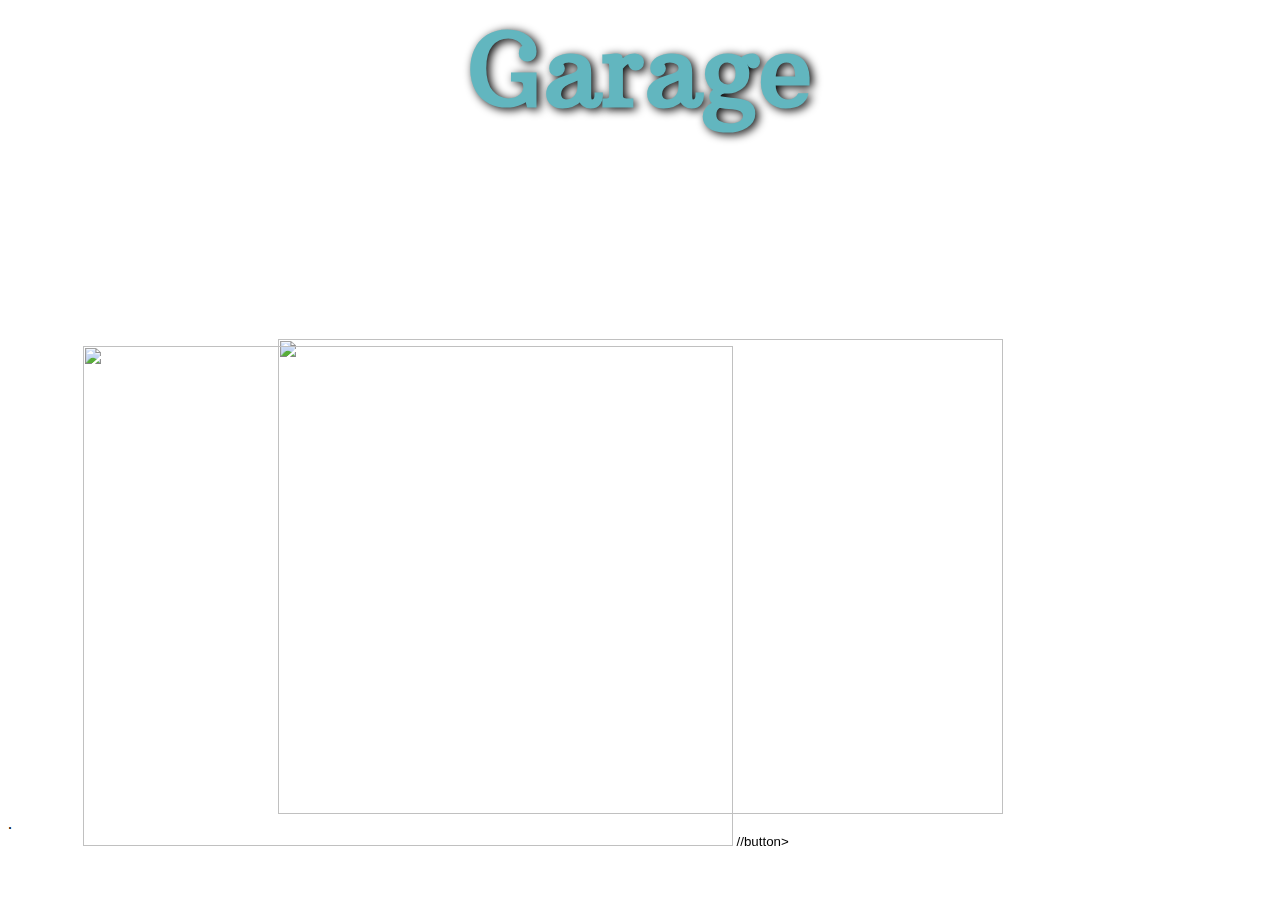
==== Garage.html @ 3c30f62c "🎨🐗 Checkpoint ./Garage.html:5008350/25 ./.glitch-assets:5008388/690 ./house.html:5008350/14" ====
<html>

<head>

<link rel="shortcut icon" href="http://www.sclance.com/pngs/energy-icon-png/energy_icon_png_447406.png" />
<link href="https://fonts.googleapis.com/css?family=Arbutus+Slab&display=swap" rel="stylesheet">
<link href="https://fonts.googleapis.com/css?family=Hind+Siliguri&display=swap" rel="stylesheet">

<link rel = "stylesheet" href = "Garage.css">
<title>Garage || Household Energy</title>

</head>

<body>

<h1>Garage</h1>
<br>
<p id="text"></p>
<br>
<br>
<br>
<br>
<br>


    <section class="image-container">

<button id= "gasCar">
  <img src = "A/asets/Gas.png" height="500x" width="650px">
//button>

<button id= " electricCar">
  <img src = "./Aasets/Electric.png" height="475px" width="725px">
</button>

  </section>

</body>
<script src = "garage.js"></script>
</html>
.
---- Garage.css ----
h1{
  color: #62b6bf;
  text-align: center;
  font-size: 100px;
  text-shadow: black 3px 2px 10px;
  font-family: 'Arbutus Slab', serif;
}

body, html {
  height: 100%;
}

body {
  /* The image used */
  background-image: url("./Assets/Garag.png");

  /* Full height */
  height: 100%;

  /* Center and scale the image nicely */
  background-position: center;
  background-repeat: no-repeat;
  background-size: cover;
}

p {
  background-color: #62b6bf;
  color: white;
  font-family: 'Hind Siliguri', sans-serif;
  font-size: 30px;
  text-align: center;
}

.image-container {
  display: flex;
  flex-direction: row;
  flex-wrap: wrap;
  width: 80%;
  margin: 0 auto;
  justify-content: center;
}

button {
    background-color: rgba(255, 0, 0, 0.0);
    border: none;

}

#gasCar {
  margin-bottom: 50px;
  position:fixed;
  bottom: 0px;
  left: 6%;
}

#electricCar {
  margin-bottom: 50px;
  position:fixed;
  bottom: 0px;
  right: 6%;
}
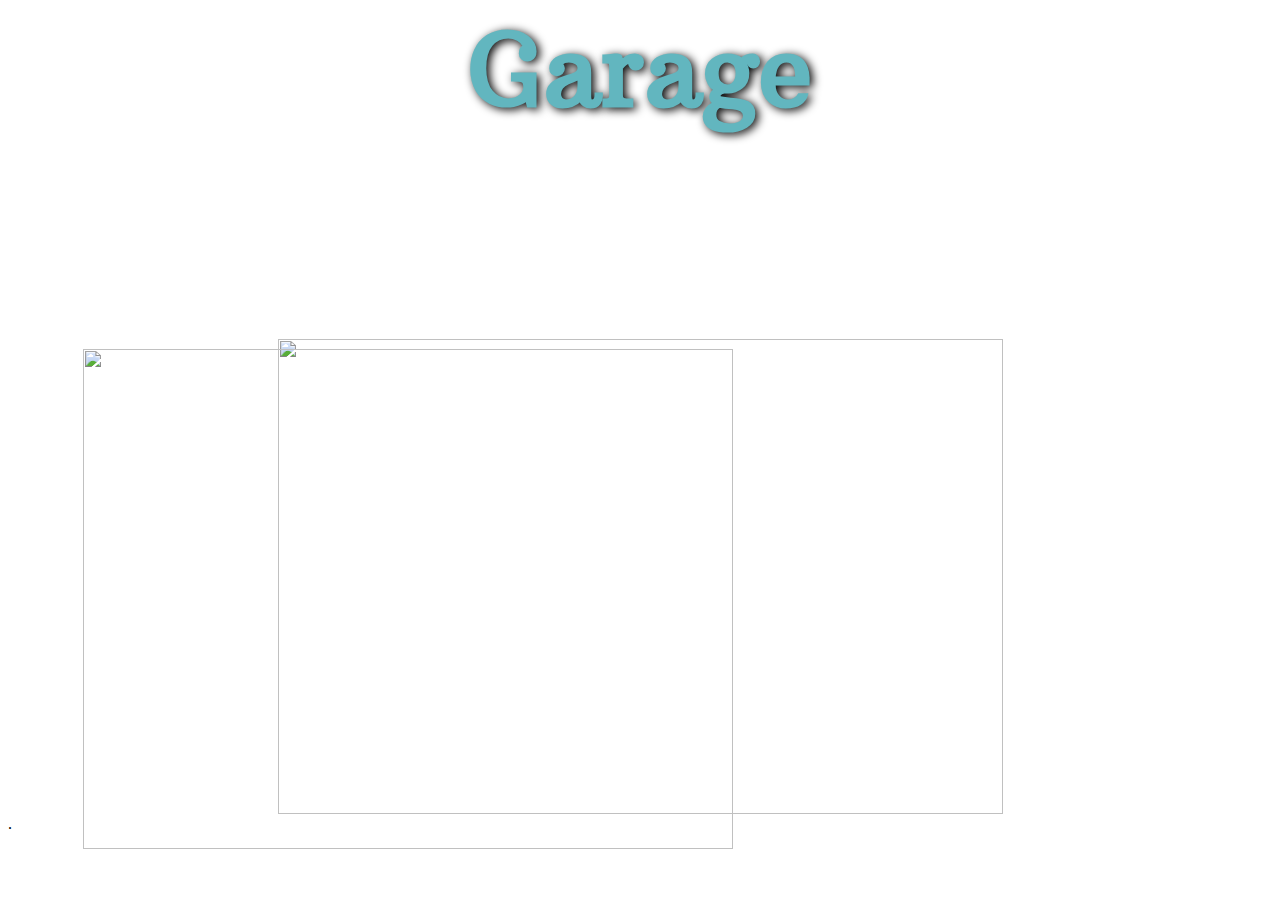
==== commit 852b33cb: "🍭🌴 Checkpoint ./Garage.html:5008350/115 ./index.html:5008388/360" ====
--- a/Garage.html
+++ b/Garage.html
@@ -26,8 +26,7 @@
     <section class="image-container">
 
 <button id= "gasCar">
-  <img src = "A/asets/Gas.png" height="500x" width="650px">
-//button>
+  <img src = "https://cdn.glitch.com/b1fd25b9-2324-47c4-822a-d1fbc3e4ac69%2FWasher.png?v=1560446063230 "height="500x" width="650px">
 
 <button id= " electricCar">
   <img src = "./Aasets/Electric.png" height="475px" width="725px">
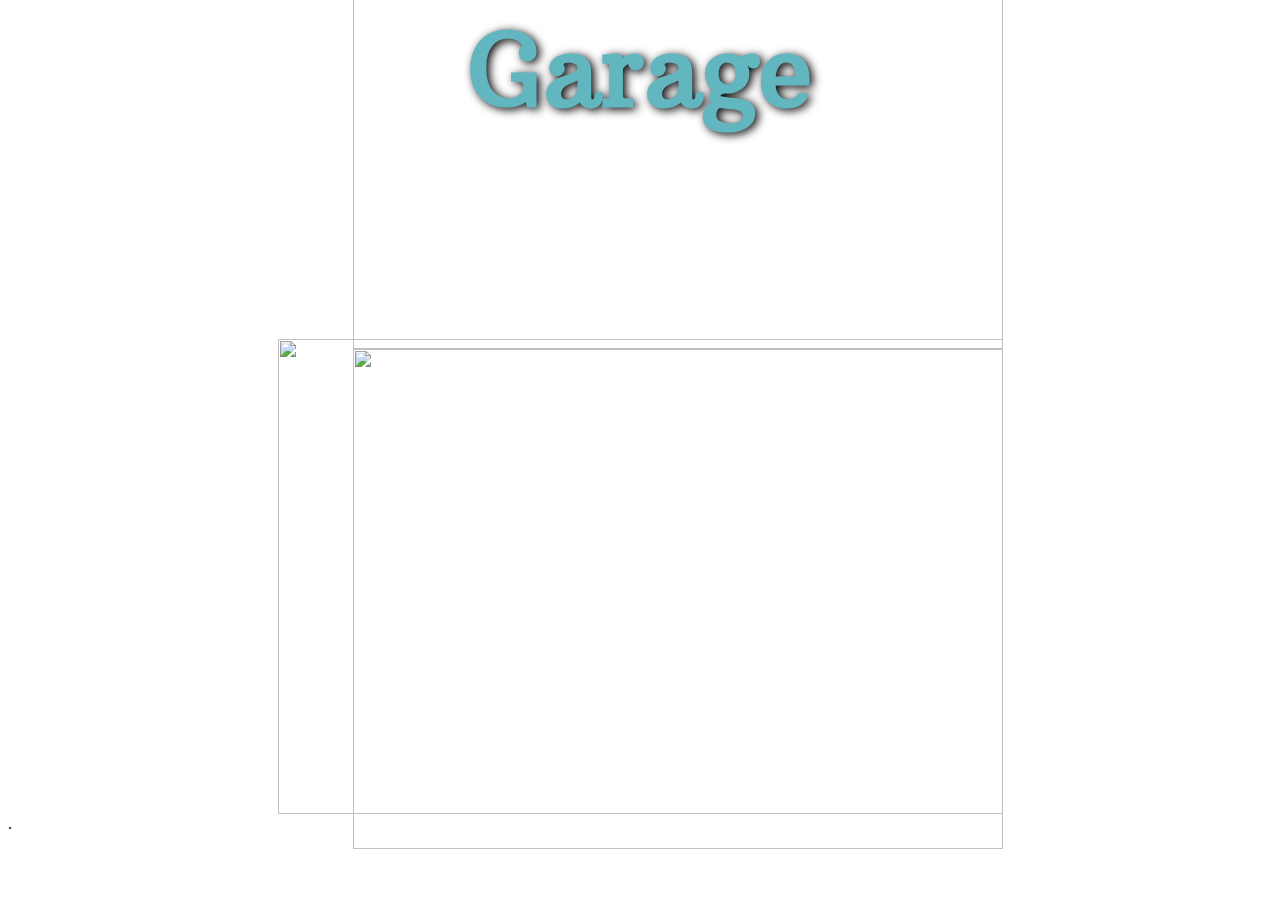
==== commit f6c726c3: "🌧🚩 Checkpoint ./Garage.html:5008350/621 ./house.html:5008387/159 ./laundry.html:5008350/681 ./house." ====
--- a/Garage.html
+++ b/Garage.html
@@ -26,8 +26,9 @@
     <section class="image-container">
 
 <button id= "gasCar">
-  <img src = "https://cdn.glitch.com/b1fd25b9-2324-47c4-822a-d1fbc3e4ac69%2FWasher.png?v=1560446063230 "height="500x" width="650px">
-
+  <img src = "https://cdn.glitch.com/b1fd25b9-2324-47c4-822a-d1fbc3e4ac69%2FElectric.png?v=1560446283953 "height="500x" width="650px">
+<img src = "https://cdn.glitch.com/b1fd25b9-2324-47c4-822a-d1fbc3e4ac69%2FGas.png?v=1560446281774 "height="500x" width="650px">
+  <background-img src = "https://cdn.glitch.com/b1fd25b9-2324-47c4-822a-d1fbc3e4ac69%2FGarag.png?v=1560446280885"height="500x" width="650px">
 <button id= " electricCar">
   <img src = "./Aasets/Electric.png" height="475px" width="725px">
 </button>
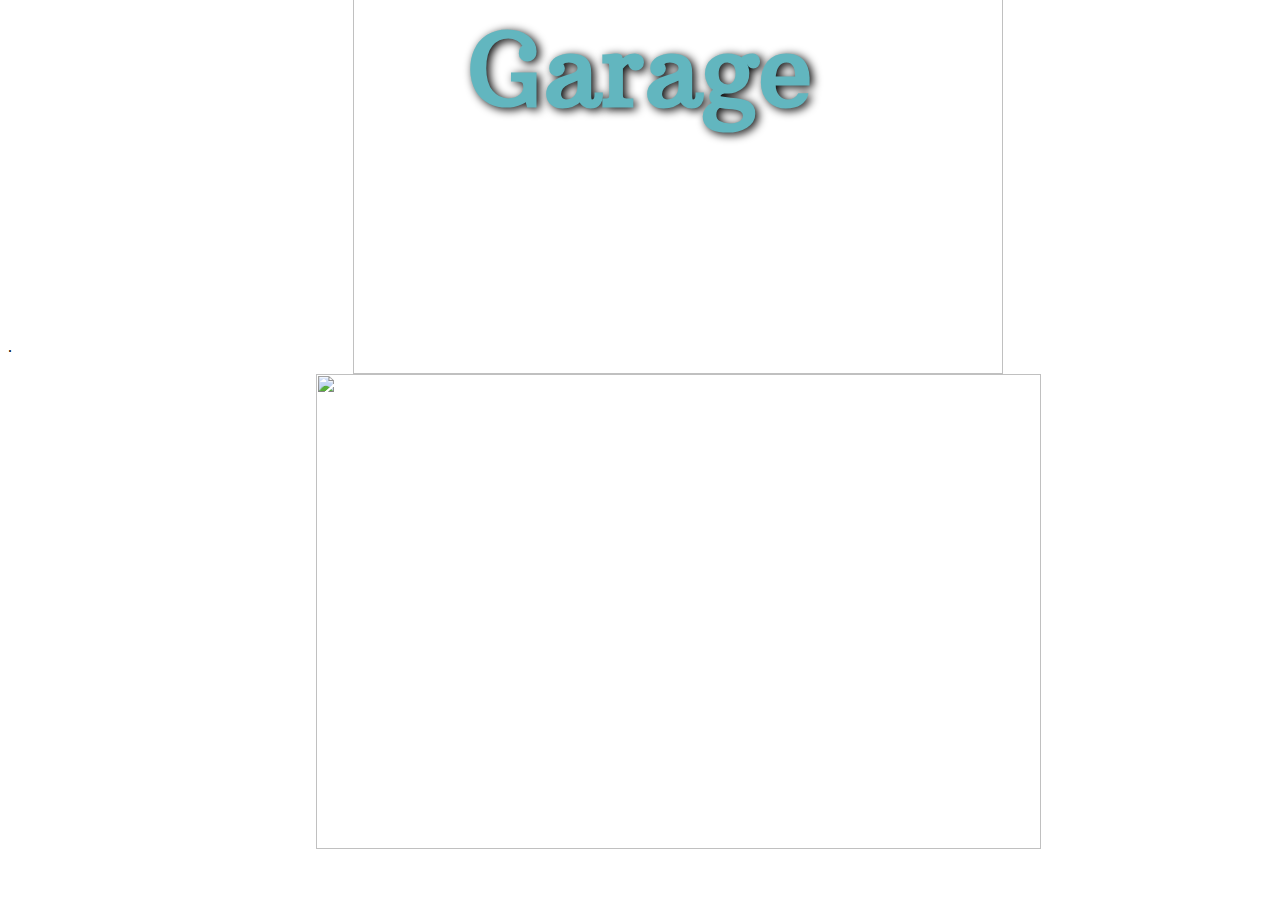
==== commit 3244f60e: "🍵🎿 Checkpoint ./laundry.html:5008350/181 ./Garage.css:5008350/105 ./Garage.html:5008350/400" ====
--- a/Garage.html
+++ b/Garage.html
@@ -27,10 +27,9 @@
 
 <button id= "gasCar">
   <img src = "https://cdn.glitch.com/b1fd25b9-2324-47c4-822a-d1fbc3e4ac69%2FElectric.png?v=1560446283953 "height="500x" width="650px">
-<img src = "https://cdn.glitch.com/b1fd25b9-2324-47c4-822a-d1fbc3e4ac69%2FGas.png?v=1560446281774 "height="500x" width="650px">
-  <background-img src = "https://cdn.glitch.com/b1fd25b9-2324-47c4-822a-d1fbc3e4ac69%2FGarag.png?v=1560446280885"height="500x" width="650px">
-<button id= " electricCar">
-  <img src = "./Aasets/Electric.png" height="475px" width="725px">
+
+  
+  <img src = "https://cdn.glitch.com/b1fd25b9-2324-47c4-822a-d1fbc3e4ac69%2FGas.png?v=1560446281774" height="475px" width="725px">
 </button>
 
   </section>
--- a/Garage.css
+++ b/Garage.css
@@ -12,7 +12,7 @@
 
 body {
   /* The image used */
-  background-image: url("./Assets/Garag.png");
+  background-image: url("https://cdn.glitch.com/b1fd25b9-2324-47c4-822a-d1fbc3e4ac69%2FGarag.png?v=1560446280885");
 
   /* Full height */
   height: 100%;
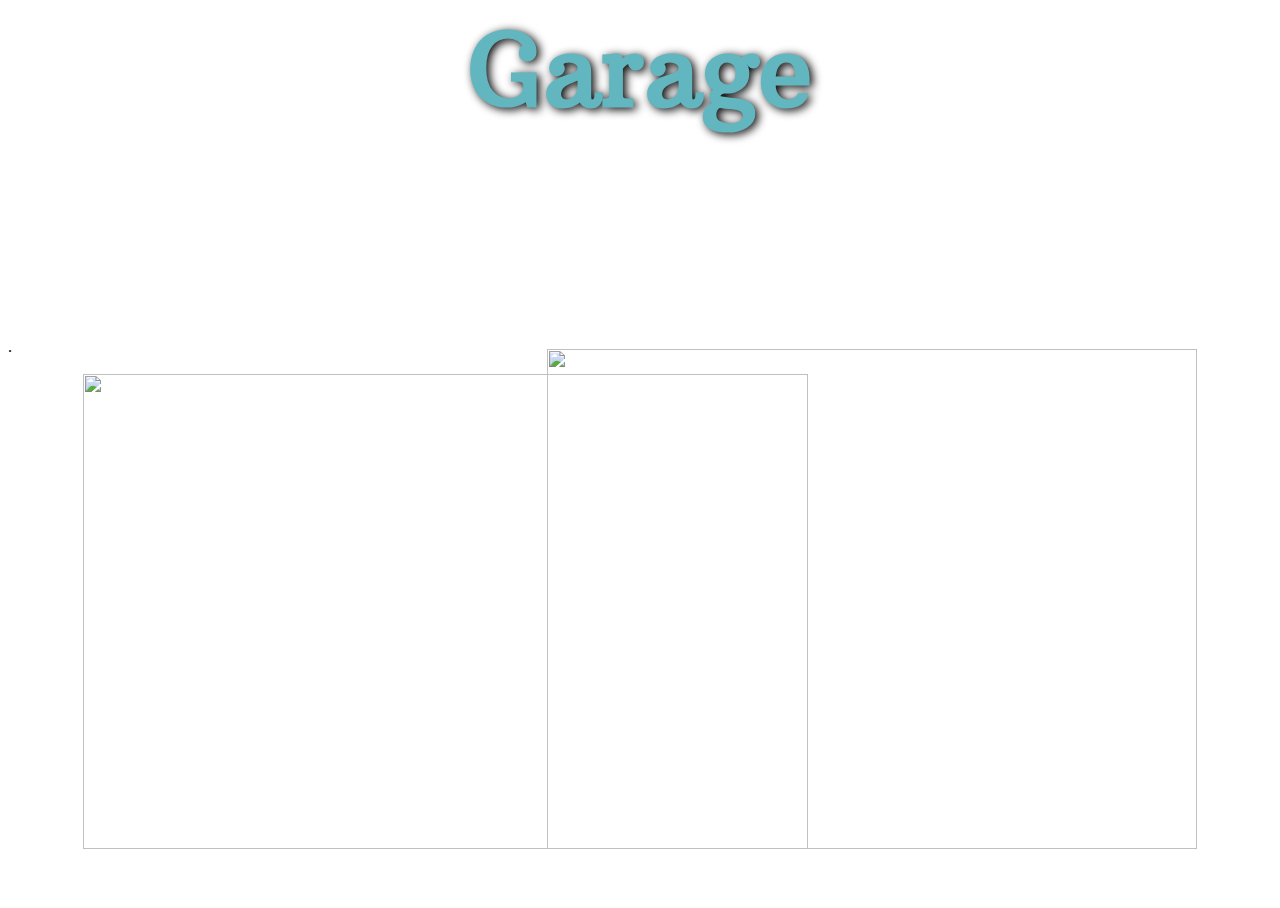
==== commit 7e6617af: "👨‍❤️‍👨🙌 Checkpoint ./Garage.html:5008350/63 ./house.css:5008350/18" ====
--- a/Garage.html
+++ b/Garage.html
@@ -25,16 +25,17 @@
 
     <section class="image-container">
 
-<button id= "gasCar">
+<button id= "electricCar">
   <img src = "https://cdn.glitch.com/b1fd25b9-2324-47c4-822a-d1fbc3e4ac69%2FElectric.png?v=1560446283953 "height="500x" width="650px">
-
+    </button>
   
+      <button id="gasCar">
   <img src = "https://cdn.glitch.com/b1fd25b9-2324-47c4-822a-d1fbc3e4ac69%2FGas.png?v=1560446281774" height="475px" width="725px">
 </button>
 
   </section>
 
 </body>
-<script src = "garage.js"></script>
+<script src = "Garage.js"></script>
 </html>
 .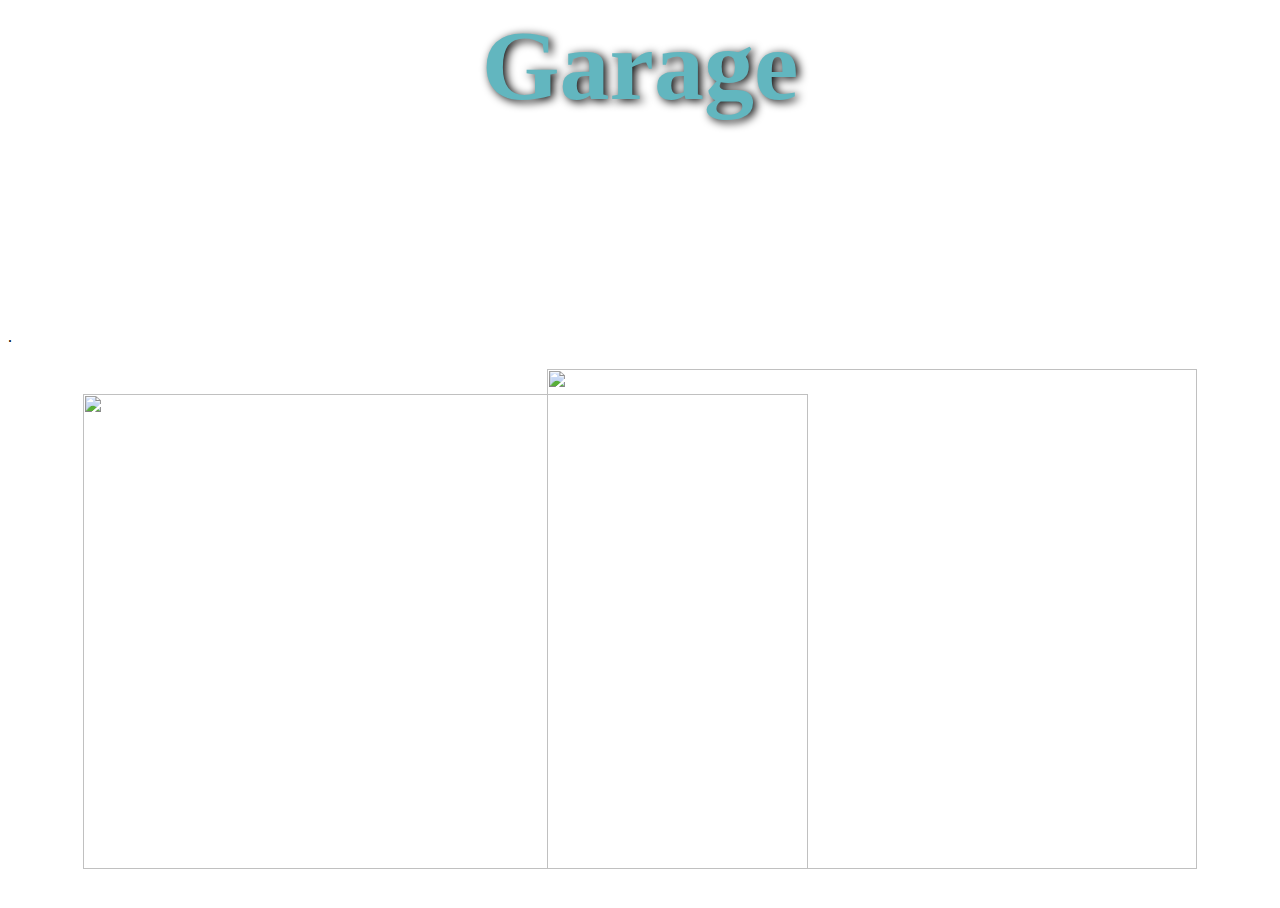
==== commit 77981c8c: "🍄🐏 Checkpoint ./house.css:5008387/57 ./index.html:5008350/79:5008388/611 ./house.html:5008387/4 ./Ga" ====
--- a/Garage.html
+++ b/Garage.html
@@ -3,8 +3,7 @@
 <head>
 
 <link rel="shortcut icon" href="http://www.sclance.com/pngs/energy-icon-png/energy_icon_png_447406.png" />
-<link href="https://fonts.googleapis.com/css?family=Arbutus+Slab&display=swap" rel="stylesheet">
-<link href="https://fonts.googleapis.com/css?family=Hind+Siliguri&display=swap" rel="stylesheet">
+<link href="https://dl.dafont.com/dl/?f=dominique2" rel="stylesheet">
 
 <link rel = "stylesheet" href = "Garage.css">
 <title>Garage || Household Energy</title>
--- a/Garage.css
+++ b/Garage.css
@@ -3,7 +3,7 @@
   text-align: center;
   font-size: 100px;
   text-shadow: black 3px 2px 10px;
-  font-family: 'Arbutus Slab', serif;
+  font-family: 'Dominique', Regular;
 }
 
 body, html {
@@ -47,14 +47,14 @@
 }
 
 #gasCar {
-  margin-bottom: 50px;
+  margin-bottom: 30px;
   position:fixed;
   bottom: 0px;
   left: 6%;
 }
 
 #electricCar {
-  margin-bottom: 50px;
+  margin-bottom: 30px;
   position:fixed;
   bottom: 0px;
   right: 6%;
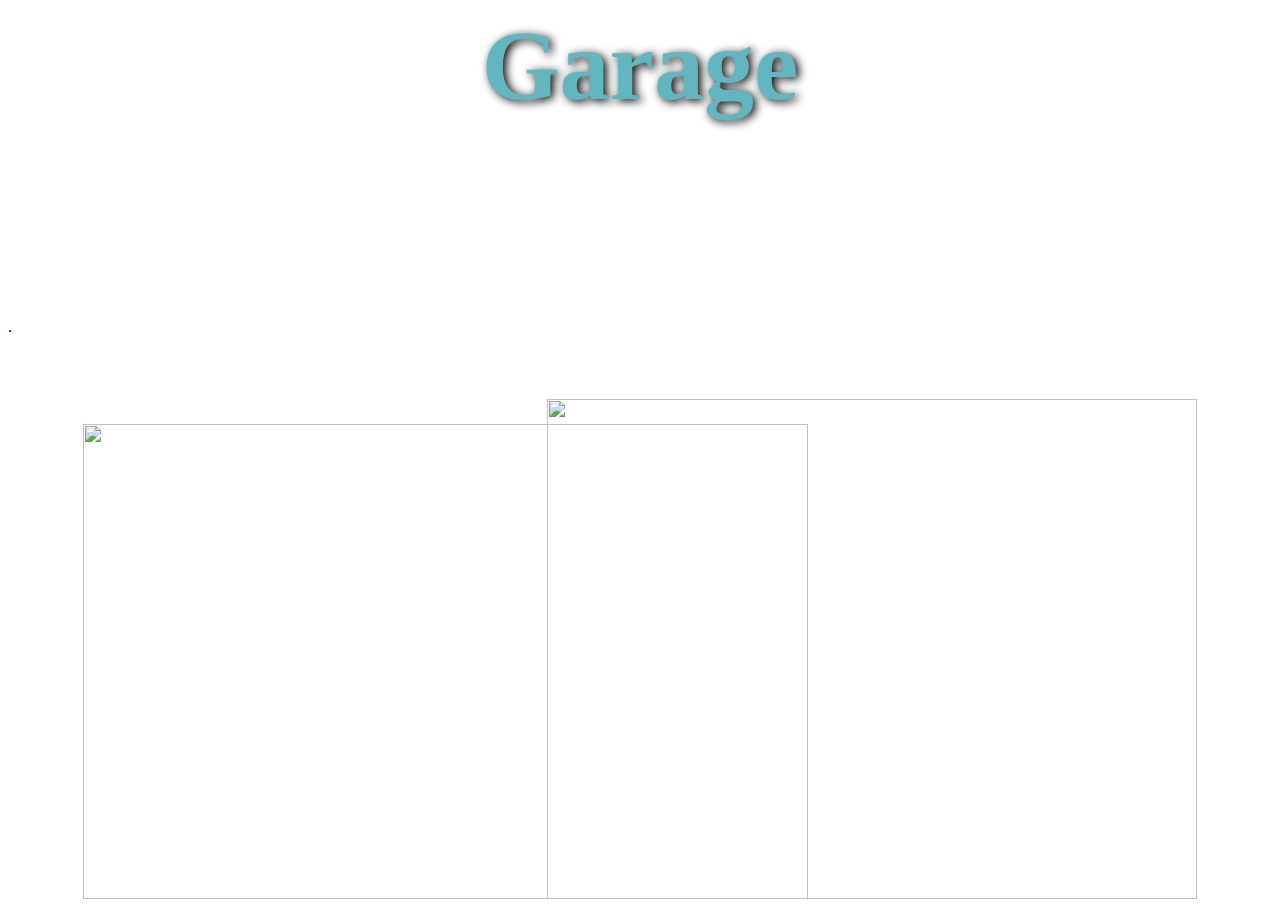
==== commit a543c00d: "⚽️🌋 Checkpoint ./Garage.css:5008387/222 ./house.html:5008387/76 ./house.css:5008387/34 ./Garage.html" ====
--- a/Garage.html
+++ b/Garage.html
@@ -4,7 +4,7 @@
 
 <link rel="shortcut icon" href="http://www.sclance.com/pngs/energy-icon-png/energy_icon_png_447406.png" />
 <link href="https://dl.dafont.com/dl/?f=dominique2" rel="stylesheet">
-
+<link href="https://fonts.googleapis.com/css?family=Hind+Siliguri&display=swap" rel="stylesheet">
 <link rel = "stylesheet" href = "Garage.css">
 <title>Garage || Household Energy</title>
 
--- a/Garage.css
+++ b/Garage.css
@@ -1,3 +1,8 @@
+@font-face {
+  font-family: myFirstFont;
+  src: url(assets/dominique.otf);
+}
+
 h1{
   color: #62b6bf;
   text-align: center;
@@ -27,7 +32,7 @@
   background-color: #62b6bf;
   color: white;
   font-family: 'Hind Siliguri', sans-serif;
-  font-size: 30px;
+  font-size: 20px;
   text-align: center;
 }
 
@@ -47,14 +52,14 @@
 }
 
 #gasCar {
-  margin-bottom: 30px;
+  margin-bottom: 0px;
   position:fixed;
   bottom: 0px;
   left: 6%;
 }
 
 #electricCar {
-  margin-bottom: 30px;
+  margin-bottom: 0px;
   position:fixed;
   bottom: 0px;
   right: 6%;
